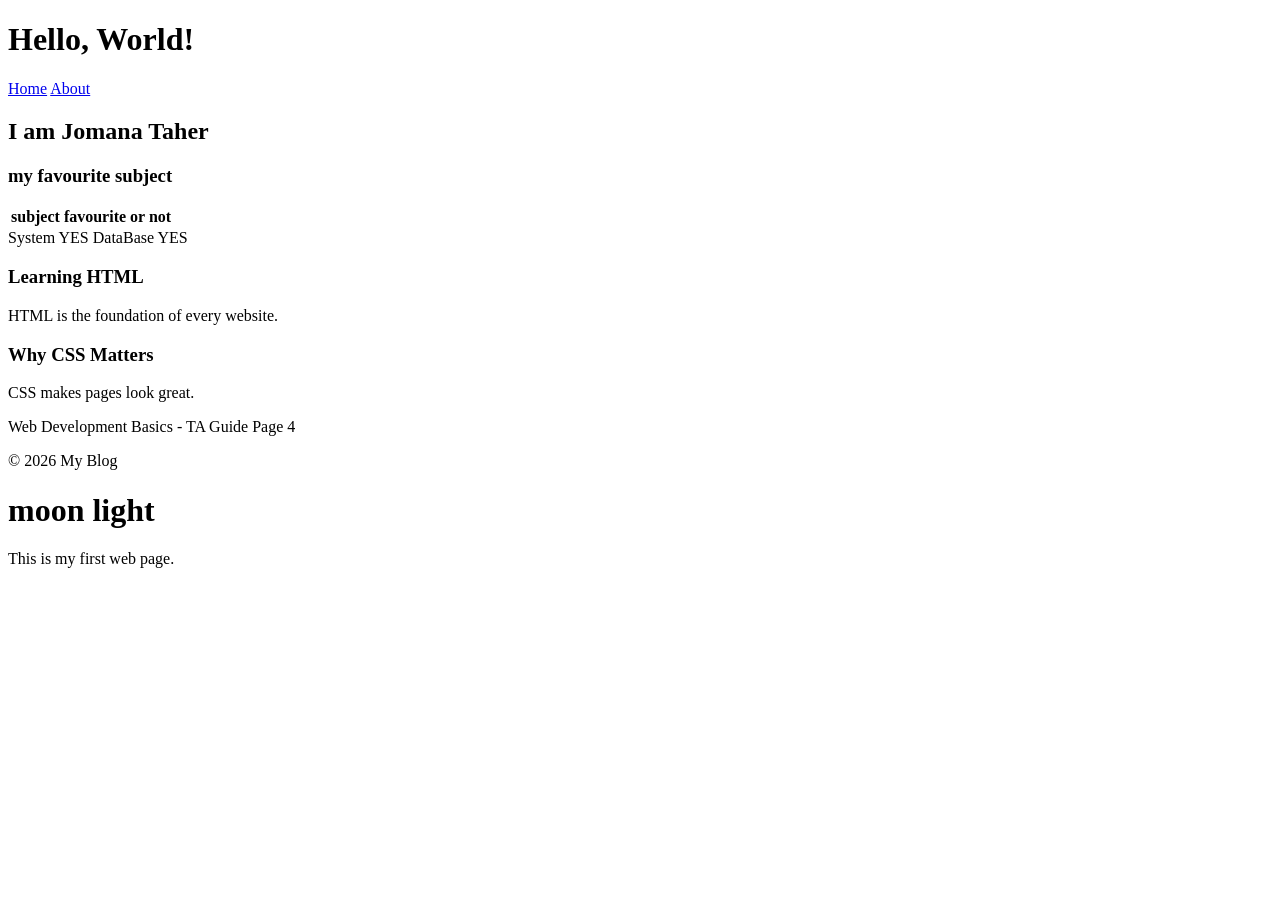
==== about.html @ 8982a6df "Add files via upload" ====
<!DOCTYPE html>
<html lang="en">
<head>
    <meta charset="UTF-8">

        <meta name="viewport" content="width=device-width, initial-scale=1.0">
<link rel="stylesheet" href="css/style.css">
    <title>My First Page</title>
</head>
<body>

    <h1>Hello, World!</h1>
     <nav>
        <a href="index.html">Home</a>
       <a href="about.html">About</a>
     </nav>
       


  <main>
  <section>

   <h2>I am Jomana Taher</h2>
<article>

     <h3>my favourite subject</h3>

       <table>
        <thead>
          <tr>
              <th>subject</th><th>favourite or not</th>
          </tr>
          </thead>
       </table>

         <tbody>
            <tr>
               <td>System</td>
                <td>YES</td>
            </tr>
            <tr>
              <td>DataBase</td>
               <td>YES</td>
            </tr>

         </tbody>



</article>




    <article>
  <h3>Learning HTML</h3>
    <p>HTML is the foundation of every website.</p>
     </article>
  <article>
   <h3>Why CSS Matters</h3>
    <p>CSS makes pages look great.</p>
  </article>

Web Development Basics - TA Guide Page 4
</section>
</main>
   <footer>
    <p>&copy; 2026 My Blog</p>
   </footer>
 <h1>moon light</h1>
<p>This is my first web page.</p>
</body>
</html>
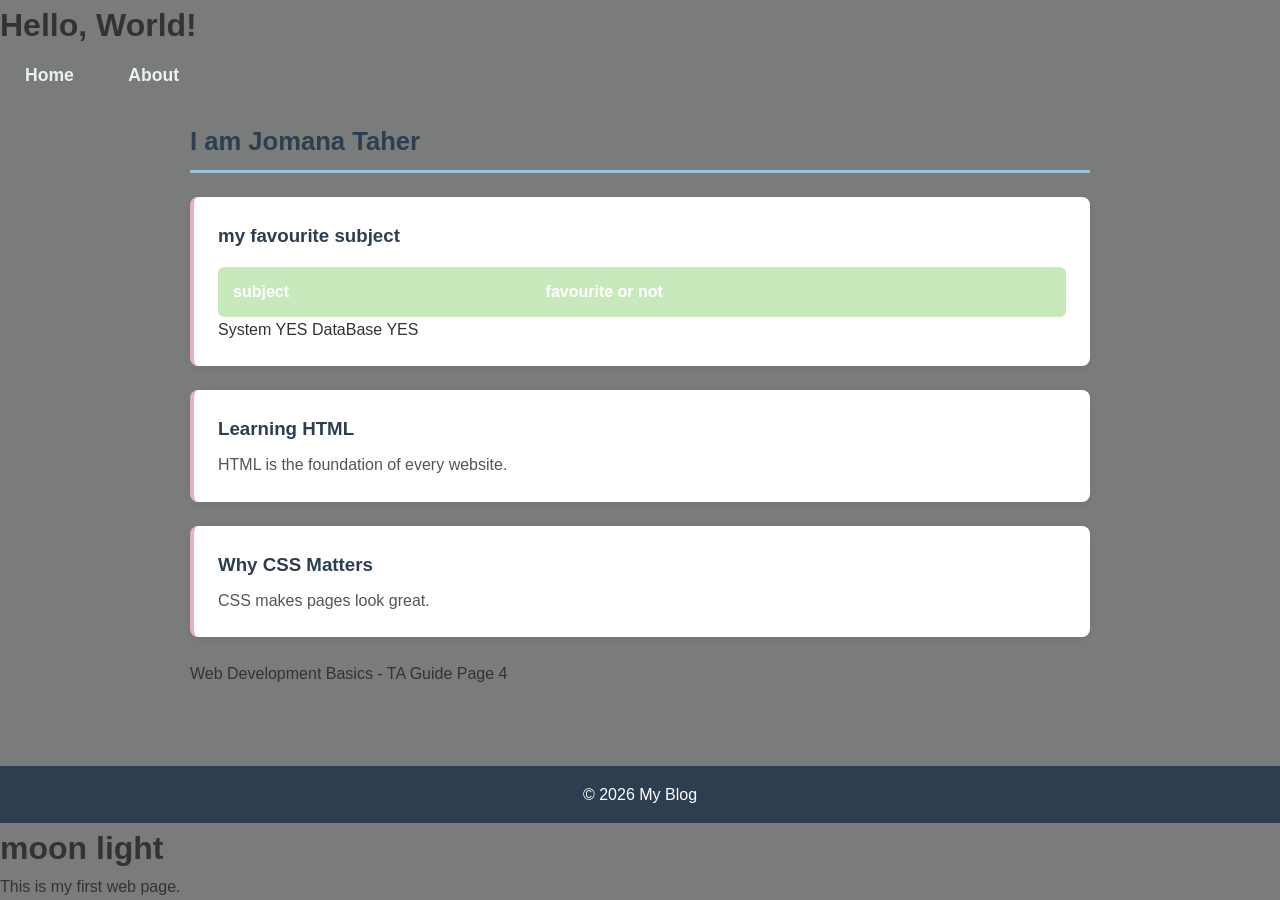
==== commit d28ffbcc: "Update about.html" ====
--- a/about.html
+++ b/about.html
@@ -4,7 +4,7 @@
     <meta charset="UTF-8">
 
         <meta name="viewport" content="width=device-width, initial-scale=1.0">
-<link rel="stylesheet" href="css/style.css">
+<link rel="stylesheet" href="style.css">
     <title>My First Page</title>
 </head>
 <body>
@@ -70,4 +70,4 @@
  <h1>moon light</h1>
 <p>This is my first web page.</p>
 </body>
-</html>+</html>
--- a/style.css
+++ b/style.css
@@ -0,0 +1,191 @@
+/* --- 1. General Setup --- */
+* {
+    margin: 0;
+    padding: 0;
+    box-sizing: border-box;
+    font-family: 'Segoe UI', Tahoma, Geneva, Verdana, sans-serif;
+}
+
+body {
+    background-color: #797c7b;
+    color: #333;
+    line-height: 1.6;
+    display: flex;
+    flex-direction: column;
+    min-height: 100vh;
+}
+
+/* --- 2. Header & Navigation --- */
+header {
+    background: linear-gradient(135deg, #2c3e50, #ddaffc);
+    color: white;
+    padding: 1.5rem 2rem;
+    text-align: center;
+    box-shadow: 0 4px 6px rgba(0, 0, 0, 0.1);
+}
+
+header h1 {
+    font-size: 2rem;
+    margin-bottom: 0.5rem;
+}
+
+nav {
+    margin-top: 10px;
+}
+
+nav a {
+    color: #ecf0f1;
+    text-decoration: none;
+    margin: 0 15px;
+    font-weight: 600;
+    font-size: 1.1rem;
+    padding: 5px 10px;
+    border-radius: 4px;
+    transition: all 0.3s ease;
+}
+
+nav a:hover,
+nav a.active {
+    color: #f1c40f;
+    background-color: rgba(255, 255, 255, 0.1);
+}
+
+/* --- 3. Main Container --- */
+main {
+    max-width: 900px;
+    width: 90%;
+    margin: 2rem auto;
+    flex: 1;
+}
+
+section h2 {
+    color: #2c3e50;
+    border-bottom: 3px solid #98c3df;
+    padding-bottom: 8px;
+    margin-bottom: 1.5rem;
+    font-size: 1.6rem;
+}
+
+/* --- 4. Articles & Cards --- */
+article {
+    background: white;
+    padding: 1.5rem;
+    border-radius: 8px;
+    margin-bottom: 1.5rem;
+    box-shadow: 0 2px 8px rgba(0, 0, 0, 0.06);
+    border-left: 4px solid #e5b1ba;
+    transition: transform 0.2s ease, box-shadow 0.2s ease;
+}
+
+article:hover {
+    transform: translateY(-3px);
+    box-shadow: 0 4px 12px rgba(0, 0, 0, 0.12);
+}
+
+article h3 {
+    color: #2c3e50;
+    margin-bottom: 0.5rem;
+}
+
+article p {
+    color: #555;
+}
+
+/* --- 5. Table Styling --- */
+table {
+    width: 100%;
+    border-collapse: collapse;
+    margin-top: 1rem;
+    overflow: hidden;
+    border-radius: 6px;
+}
+
+th, td {
+    padding: 12px 15px;
+    text-align: left;
+}
+
+thead tr {
+    background-color: #c8e9bc;
+    color: white;
+    font-weight: bold;
+}
+
+tbody tr {
+    border-bottom: 1px solid #dddddd;
+}
+
+tbody tr:nth-of-type(even) {
+    background-color: #f9f9f9;
+}
+
+tbody tr:last-of-type {
+    border-bottom: 2px solid #6a3763;
+}
+
+/* --- 6. Contact Form Styling --- */
+.contact-form {
+    display: flex;
+    flex-direction: column;
+    gap: 1.2rem;
+    margin-top: 1.5rem;
+}
+
+.form-group {
+    display: flex;
+    flex-direction: column;
+    gap: 0.5rem;
+}
+
+.form-group label {
+    font-weight: 600;
+    color: #25303b;
+    font-size: 0.95rem;
+}
+
+.form-group input,
+.form-group textarea {
+    width: 100%;
+    padding: 12px 15px;
+    border: 1px solid #ccc;
+    border-radius: 6px;
+    font-size: 1rem;
+    font-family: inherit;
+    transition: border-color 0.3s ease, box-shadow 0.3s ease;
+}
+
+.form-group input:focus,
+.form-group textarea:focus {
+    outline: none;
+    border-color: #9e94f8;
+    box-shadow: 0 0 6px rgba(227, 125, 127, 0.4);
+}
+
+.submit-btn {
+    background-color: #bcef9f;
+    color: white;
+    padding: 12px 20px;
+    border: none;
+    border-radius: 6px;
+    font-size: 1rem;
+    font-weight: bold;
+    cursor: pointer;
+    transition: background-color 0.3s ease, transform 0.1s ease;
+}
+
+.submit-btn:hover {
+    background-color: #edf1be;
+}
+
+.submit-btn:active {
+    transform: scale(0.98);
+}
+
+/* --- 7. Footer --- */
+footer {
+    background-color: #2c3e50;
+    color: white;
+    text-align: center;
+    padding: 1rem 0;
+    margin-top: auto;
+}
